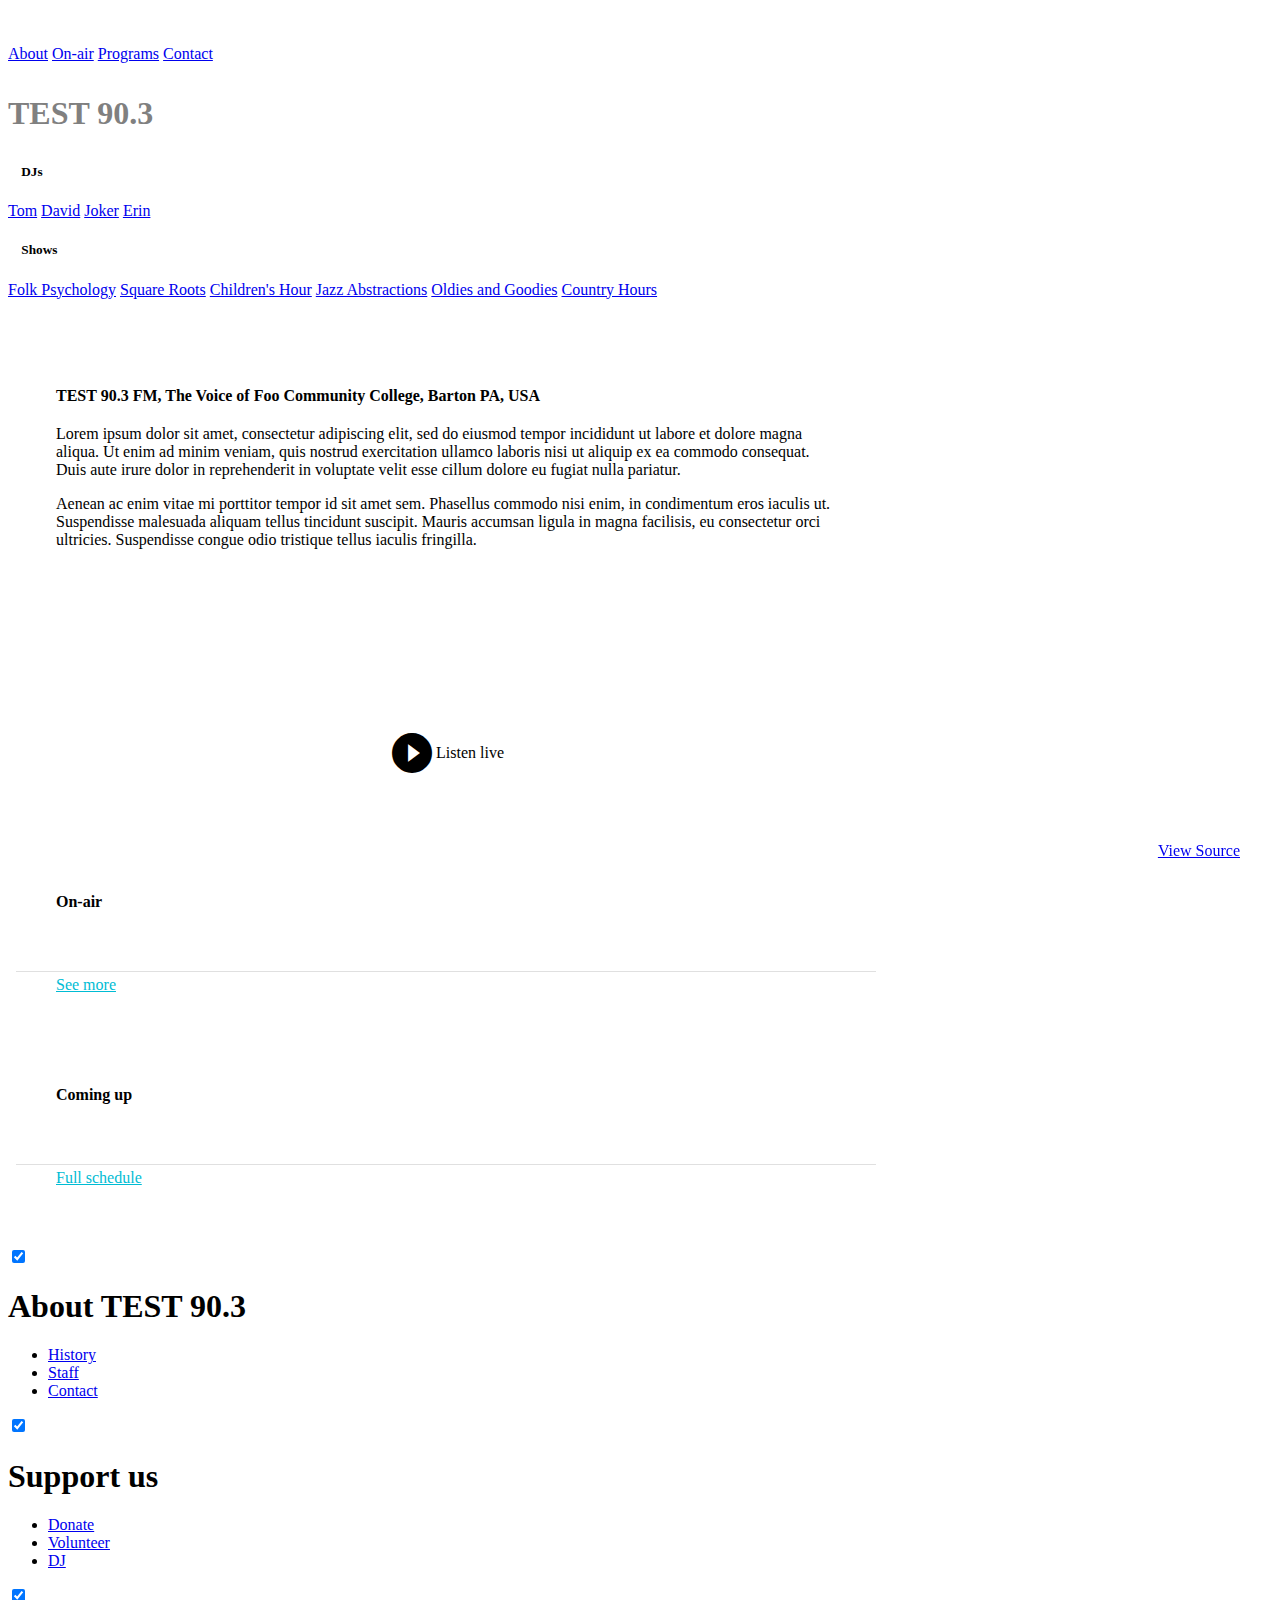
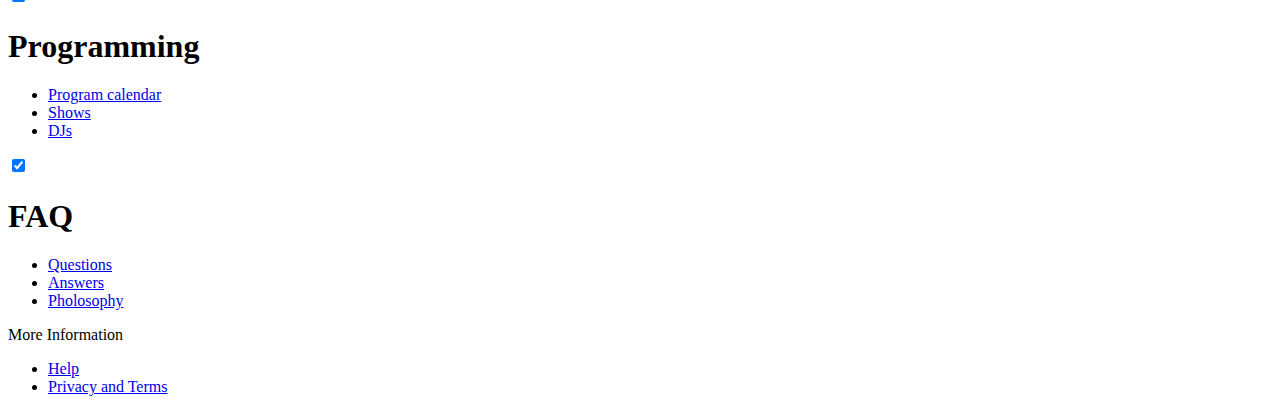
==== index.html @ 774701bc "use testradio.org domain" ====
<!doctype html>
<html lang="en">

<head>
  <meta charset="utf-8">
  <meta http-equiv="X-UA-Compatible" content="IE=edge">
  <meta name="description" content="A front-end template that helps you build fast, modern mobile web apps.">
  <meta name="viewport" content="width=device-width, initial-scale=1.0, minimum-scale=1.0">
  <title>TEST 90.3 The Voice of Foo, Barton PA</title>

  <link rel="stylesheet" href="https://fonts.googleapis.com/css?family=Roboto:regular,bold,italic,thin,light,bolditalic,black,medium&amp;lang=en">
  <link rel="stylesheet" href="https://fonts.googleapis.com/icon?family=Material+Icons">
  <link rel="stylesheet" href="https://code.getmdl.io/1.3.0/material.red-orange.min.css">
  <link rel="stylesheet" href="styles.css">
  <style>
    #view-source {
      position: fixed;
      display: block;
      right: 0;
      bottom: 0;
      margin-right: 40px;
      margin-bottom: 40px;
      z-index: 900;
    }
  </style>

  <link rel="apple-touch-icon" sizes="180x180" href="/apple-touch-icon.png">
  <link rel="icon" type="image/png" sizes="32x32" href="/favicon-32x32.png">
  <link rel="icon" type="image/png" sizes="16x16" href="/favicon-16x16.png">
  <link rel="shortcut icon" type="image/x-icon" href="favicon.ico">
  <link rel="manifest" href="/site.webmanifest">
</head>

<body class="test-website mdl-color--grey-100 mdl-color-text--grey-700 mdl-base">
  <div class="mdl-layout mdl-js-layout">
    <header class="mdl-layout__header mdl-layout__header--scroll">
      <div class="mdl-layout__header-row">
        <a class="mdl-layout-title" href="http://www.testradio.org/TEST/">TEST 90.3 Barton PA</a>
        <div class="mdl-layout-spacer"></div>
        <nav class="mdl-navigation">
          <a class="mdl-navigation__link" href="http://www.testradio.org/TEST/">About</a>
          <a class="mdl-navigation__link" href="https://programs.testradio.org/TEST/?layout=1">On-air</a>
          <a class="mdl-navigation__link" href="https://programs.testradio.org/TEST/calendar?layout=1">Programs</a>
          <a class="mdl-navigation__link" href="http://www.testradio.org/TEST/">Contact</a>
        </nav>
      </div>
    </header>

    <div class="mdl-layout__drawer">
      <h3 class="mdl-layout-title">TEST 90.3</h3>
      
      <nav class="mdl-navigation">
        <h5 class="programming-nav-heading">DJs</h5>

        <a class="mdl-navigation__link" href="https://programs.testradio.org/TEST/dj/10988/Tom?layout=1">Tom</a>
        <a class="mdl-navigation__link" href="https://programs.testradio.org/TEST/dj/11338/David?layout=1">David</a>
        <a class="mdl-navigation__link" href="https://programs.testradio.org/TEST/dj/11066/Joker?layout=1">Joker</a>
        <a class="mdl-navigation__link" href="https://programs.testradio.org/TEST/dj/101167/Erin?layout=1">Erin</a>
      </nav>

      <nav class="mdl-navigation">
        <h5 class="programming-nav-heading">Shows</h5>

        <a class="mdl-navigation__link" href="https://programs.testradio.org/TEST/show/35526/Folk-Psychology?layout=1">Folk Psychology</a>
        <a class="mdl-navigation__link" href="https://programs.testradio.org/TEST/show/7937/Square-Roots?layout=1">Square Roots</a>
        <a class="mdl-navigation__link" href="https://programs.testradio.org/TEST/show/35125/Children-s-Hour?layout=1">Children's Hour</a>
        <a class="mdl-navigation__link" href="https://programs.testradio.org/TEST/show/35529/Jazz-Abstractions?layout=1">Jazz Abstractions</a>
        <a class="mdl-navigation__link" href="https://programs.testradio.org/TEST/show/35128/Oldies-and-Goodies?layout=1">Oldies and Goodies</a>
        <a class="mdl-navigation__link" href="https://programs.testradio.org/TEST/show/35119/Country-Hours?layout=1">Country Hours</a>
      </nav>
    </div>

    <main class="mdl-layout__content">
      <div class="mdl-layout__tab-panel is-active" id="overview">
        <section class="section--center mdl-grid mdl-grid--no-spacing mdl-shadow--2dp">
          <div class="mdl-card mdl-cell mdl-cell--12-col">
            <div class="mdl-card__supporting-text">
              <h4>TEST 90.3 FM, The Voice of Foo Community College, Barton PA, USA</h4>

              <p>Lorem ipsum dolor sit amet, consectetur adipiscing elit, sed do eiusmod tempor incididunt ut labore et
              dolore magna aliqua. Ut enim ad minim veniam, quis nostrud exercitation ullamco laboris nisi ut aliquip ex
              ea commodo consequat. Duis aute irure dolor in reprehenderit in voluptate velit esse cillum dolore eu
              fugiat nulla pariatur.</p>

              <p> Aenean ac enim vitae mi porttitor tempor id sit amet sem. Phasellus commodo nisi enim, in condimentum eros iaculis
                ut. Suspendisse malesuada aliquam tellus tincidunt suscipit. Mauris accumsan ligula in magna facilisis, eu consectetur
                orci ultricies. Suspendisse congue odio tristique tellus iaculis fringilla.</p>
              
            </div>
          </div>
        </section>

        <section class="section--center mdl-grid mdl-grid--no-spacing mdl-shadow--2dp">
          <header
            class="section__play-btn mdl-cell mdl-cell--3-col-desktop mdl-cell--2-col-tablet mdl-cell--4-col-phone mdl-color--teal-100 mdl-color-text--white">
            <i class="material-icons">play_circle_filled</i>
            <span class="mdl-button">Listen live</span>
          </header>

          <div class="mdl-card mdl-cell mdl-cell--9-col-desktop mdl-cell--6-col-tablet mdl-cell--4-col-phone">
            <div class="mdl-card__supporting-text">
              <h4>On-air</h4>

              <div class="spinitron-js-widget" data-action="now-playing-v2" data-station="wzbc"></div>
              <script src="//spinitron.com/static/js/widget.js"></script>
            </div>

            <div class="mdl-card__actions">
              <a href="https://programs.testradio.org/TEST/?layout=1" class="mdl-button">See more</a>
            </div>
          </div>
        </section>

        <section class="section--center mdl-grid mdl-grid--no-spacing mdl-shadow--2dp">
          <div class="mdl-card mdl-cell mdl-cell--12-col">
            <div class="mdl-card__supporting-text">
              <h4>Coming up</h4>

              <div data-station="wzbc" data-count="5" data-action="upcoming-shows" data-layout="1" class="spinitron-js-widget"></div>
              <script async src="//spinitron.com/static/js/widget.js"></script>
            </div>

            <div class="mdl-card__actions">
              <a href="https://programs.testradio.org/TEST/?layout=1" class="mdl-button">Full schedule</a>
            </div>
          </div>
        </section>
      </div>

      <footer class="mdl-mega-footer">
        <div class="mdl-mega-footer--middle-section">
          <div class="mdl-mega-footer--drop-down-section">
            <input class="mdl-mega-footer--heading-checkbox" type="checkbox" checked>
            <h1 class="mdl-mega-footer--heading">About TEST 90.3</h1>
            <ul class="mdl-mega-footer--link-list">
              <li><a href="http://www.testradio.org/TEST/">History</a></li>
              <li><a href="http://www.testradio.org/TEST/">Staff</a></li>
              <li><a href="http://www.testradio.org/TEST/">Contact</a></li>
            </ul>
          </div>
          <div class="mdl-mega-footer--drop-down-section">
            <input class="mdl-mega-footer--heading-checkbox" type="checkbox" checked>
            <h1 class="mdl-mega-footer--heading">Support us</h1>
            <ul class="mdl-mega-footer--link-list">
              <li><a href="http://www.testradio.org/TEST/">Donate</a></li>
              <li><a href="http://www.testradio.org/TEST/">Volunteer</a></li>
              <li><a href="http://www.testradio.org/TEST/">DJ</a></li>
            </ul>
          </div>
          <div class="mdl-mega-footer--drop-down-section">
            <input class="mdl-mega-footer--heading-checkbox" type="checkbox" checked>
            <h1 class="mdl-mega-footer--heading">Programming</h1>
            <ul class="mdl-mega-footer--link-list">
              <li><a href="http://www.testradio.org/TEST/">Program calendar</a></li>
              <li><a href="http://www.testradio.org/TEST/">Shows</a></li>
              <li><a href="http://www.testradio.org/TEST/">DJs</a></li>
            </ul>
          </div>
          <div class="mdl-mega-footer--drop-down-section">
            <input class="mdl-mega-footer--heading-checkbox" type="checkbox" checked>
            <h1 class="mdl-mega-footer--heading">FAQ</h1>
            <ul class="mdl-mega-footer--link-list">
              <li><a href="http://www.testradio.org/TEST/">Questions</a></li>
              <li><a href="http://www.testradio.org/TEST/">Answers</a></li>
              <li><a href="http://www.testradio.org/TEST/">Pholosophy</a></li>
            </ul>
          </div>
        </div>
        <div class="mdl-mega-footer--bottom-section">
          <div class="mdl-logo">
            More Information
          </div>
          <ul class="mdl-mega-footer--link-list">
            <li><a href="http://www.testradio.org/TEST/">Help</a></li>
            <li><a href="http://www.testradio.org/TEST/">Privacy and Terms</a></li>
          </ul>
        </div>
      </footer>
    </main>
  </div>

  <a href="https://github.com/spinitron/TEST" target="_blank" id="view-source"
    class="mdl-button mdl-js-button mdl-button--raised mdl-js-ripple-effect mdl-color--accent mdl-color-text--accent-contrast">View
    Source</a>
  <script src="https://code.getmdl.io/1.3.0/material.min.js"></script>
</body>

</html>
---- styles.css ----
.test-website .playlist-list .expandable .row,
.test-website .playlist-list .toggle {
    display: none !important;
}

.test-website .playlist-list .expandable .details {
    display: block !important;
}

.test-station-episode-image {
    max-height: 12em;
    float: right;
    display: block;
}

.test-website .playlist-list .details {
    color: #555;
}

.test-website .playlist-list .details .dj-name,
.test-website .playlist-list .details .show-categoty,
.test-website .playlist-list .details .show-title {
    margin: 0;
}

.test-website .playlist-list .details .show-title {
    font-size: 1.2em;
}

.test-website .playlist-list .details .episode-name {
    margin: 0.25em 0;
}

.test-website .head.station {
    display: none;
}

.test-website .mdl-layout-title {
    font-weight: 600;
    font-size: 200%;
    color: white;
    text-decoration: none;
}

.test-website nav .programming-nav-heading {
    margin-left: 1em;
}

.test-website .mdl-layout__drawer .mdl-layout-title {
    color: hsl(0, 0%, 50%);
}

.test-website main>.mdl-layout__tab-panel {
    padding: 8px;
    padding-top: 48px;
}

.test-website .mdl-card {
    height: auto;
    display: -webkit-flex;
    display: -ms-flexbox;
    display: flex;
    -webkit-flex-direction: column;
    -ms-flex-direction: column;
    flex-direction: column;
}

.test-website .mdl-card>* {
    height: auto;
}

.test-website .mdl-card .mdl-card__supporting-text {
    margin: 40px;
    -webkit-flex-grow: 1;
    -ms-flex-positive: 1;
    flex-grow: 1;
    padding: 0;
    color: inherit;
    width: calc(100% - 80px);
}

.test-website.test-website .mdl-card__supporting-text h4 {
    margin-top: 0;
    margin-bottom: 20px;
}

.test-website .mdl-card__actions {
    margin: 0;
    padding: 4px 40px;
    color: inherit;
}

.test-website .mdl-card__actions a {
    color: #00BCD4;
    margin: 0;
}

.test-website .mdl-card__actions a:hover,
.test-website .mdl-card__actions a:active {
    color: inherit;
    background-color: transparent;
}

.test-website .mdl-card__supporting-text+.mdl-card__actions {
    border-top: 1px solid rgba(0, 0, 0, 0.12);
}

.test-website .mdl-layout__content section {
    position: relative;
    margin-bottom: 48px;
}

.test-website section.section--center {
    max-width: 860px;
}

.test-website section>header {
    display: -webkit-flex;
    display: -ms-flexbox;
    display: flex;
    -webkit-align-items: center;
    -ms-flex-align: center;
    align-items: center;
    -webkit-justify-content: center;
    -ms-flex-pack: center;
    justify-content: center;
}

.test-website section>.section__play-btn {
    text-align: center;
    min-height: 200px;
}

.test-website section>header>.material-icons {
    font-size: 3rem;
}

.test-website section.section--center .section__text:not(:last-child) {
    border-bottom: 1px solid rgba(0, 0, 0, .13);
}

.test-website .mdl-card .mdl-card__supporting-text>h3:first-child {
    margin-bottom: 24px;
}

.test-website .mdl-layout__tab-panel:not(#overview) {
    background-color: white;
}
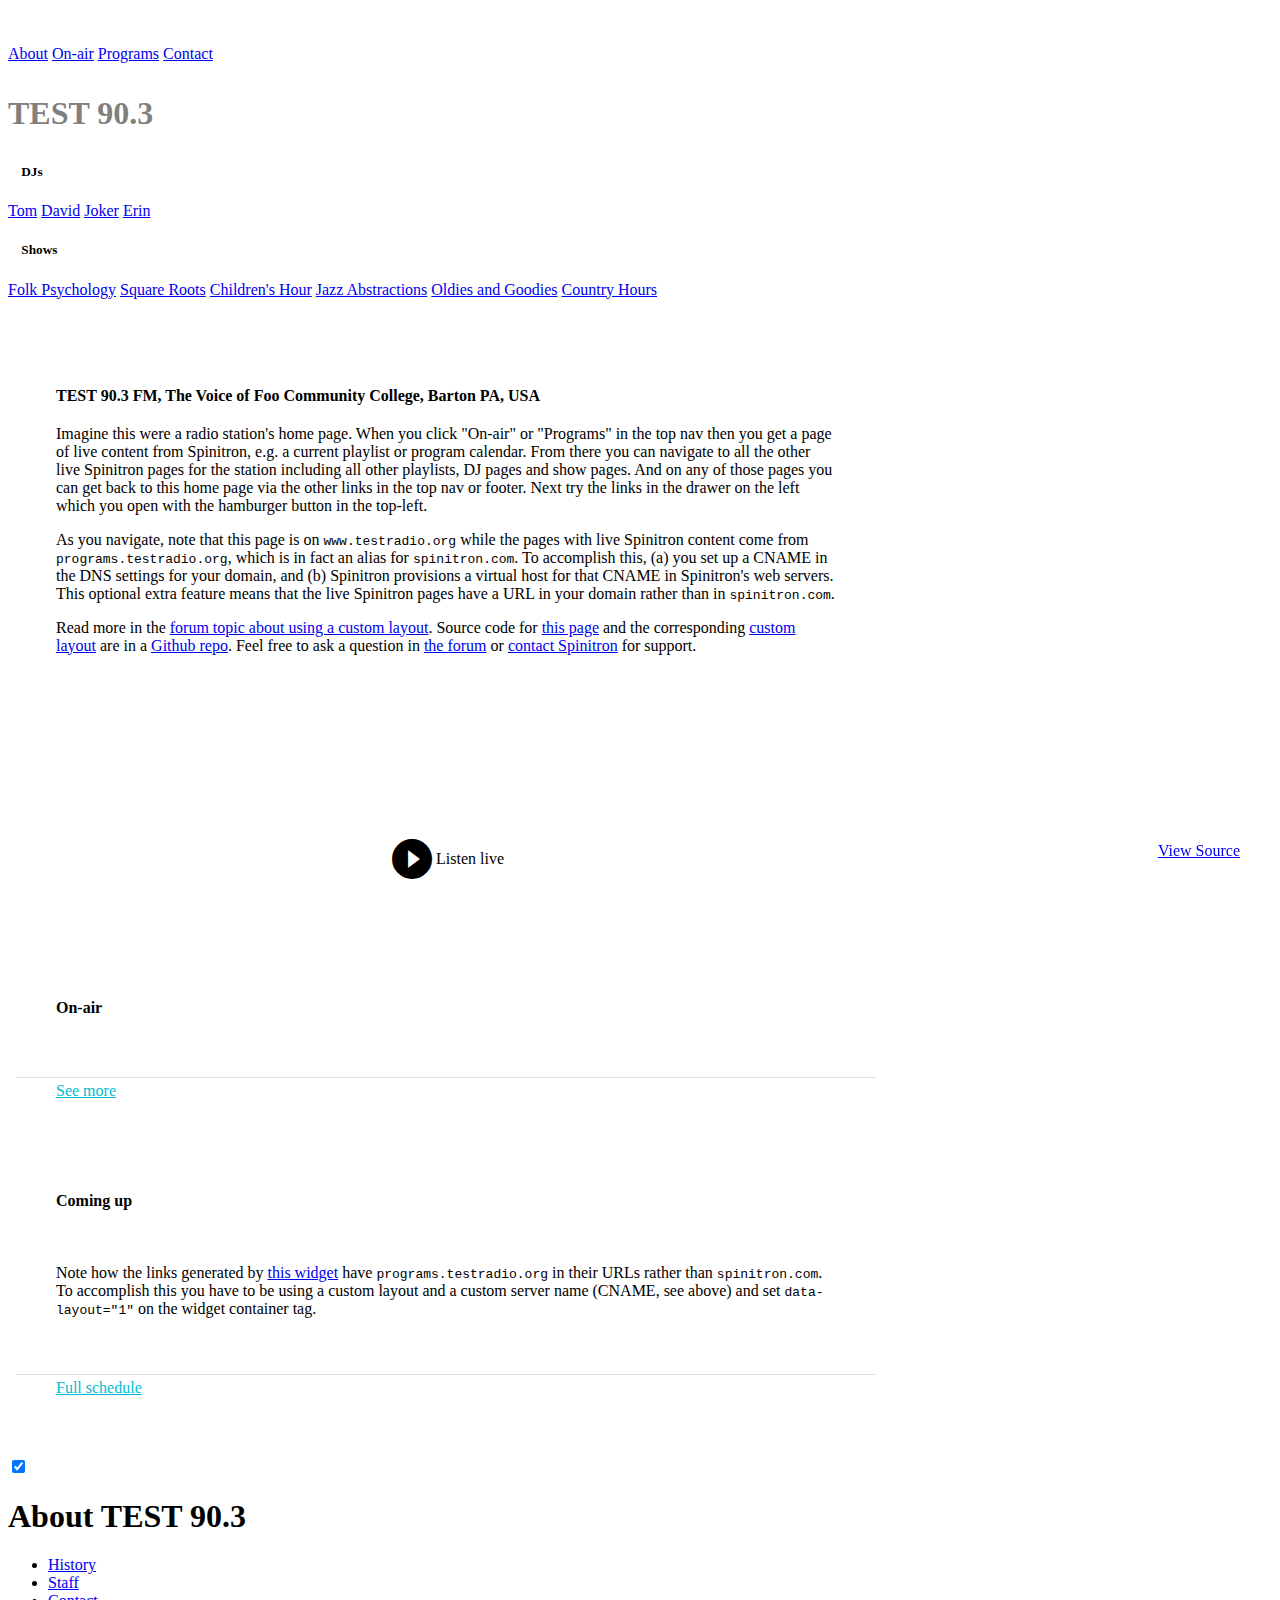
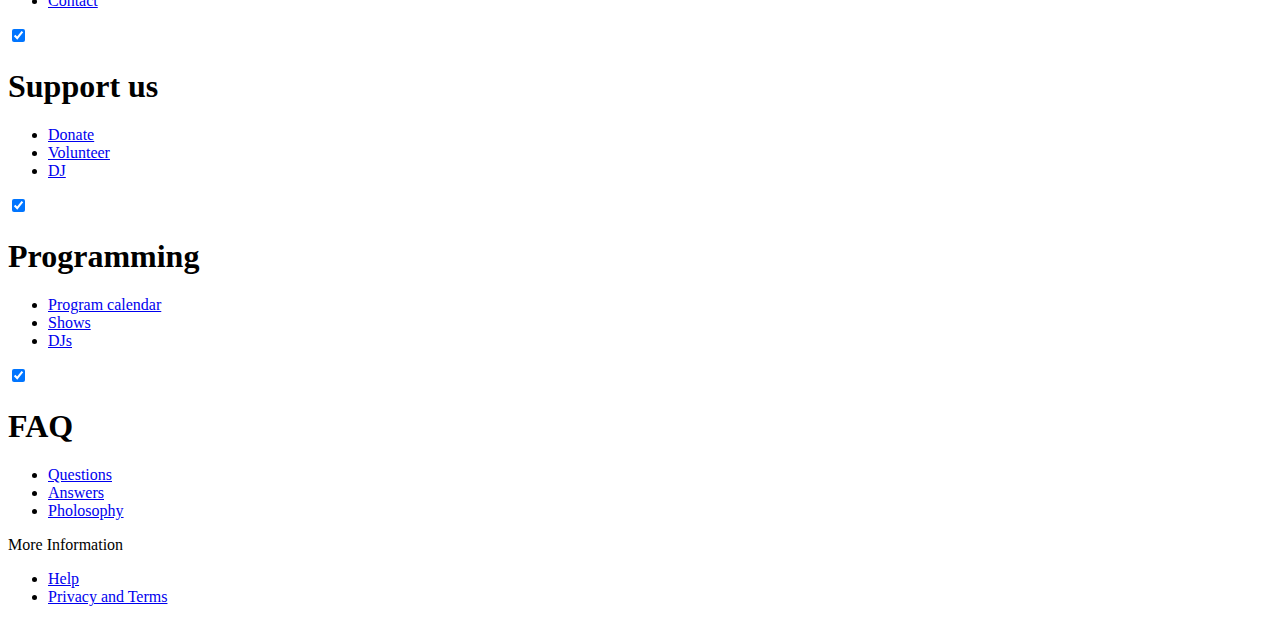
==== commit 90b0cae6: "add some meaningful page text" ====
--- a/index.html
+++ b/index.html
@@ -4,9 +4,9 @@
 <head>
   <meta charset="utf-8">
   <meta http-equiv="X-UA-Compatible" content="IE=edge">
-  <meta name="description" content="A front-end template that helps you build fast, modern mobile web apps.">
   <meta name="viewport" content="width=device-width, initial-scale=1.0, minimum-scale=1.0">
   <title>TEST 90.3 The Voice of Foo, Barton PA</title>
+  <meta name="description" content="Demonstration of the custom layout feature of Spinitron for seamless integration of playlists, calendar, etc.">
 
   <link rel="stylesheet" href="https://fonts.googleapis.com/css?family=Roboto:regular,bold,italic,thin,light,bolditalic,black,medium&amp;lang=en">
   <link rel="stylesheet" href="https://fonts.googleapis.com/icon?family=Material+Icons">
@@ -23,25 +23,19 @@
       z-index: 900;
     }
   </style>
-
-  <link rel="apple-touch-icon" sizes="180x180" href="/apple-touch-icon.png">
-  <link rel="icon" type="image/png" sizes="32x32" href="/favicon-32x32.png">
-  <link rel="icon" type="image/png" sizes="16x16" href="/favicon-16x16.png">
-  <link rel="shortcut icon" type="image/x-icon" href="favicon.ico">
-  <link rel="manifest" href="/site.webmanifest">
 </head>
 
 <body class="test-website mdl-color--grey-100 mdl-color-text--grey-700 mdl-base">
   <div class="mdl-layout mdl-js-layout">
     <header class="mdl-layout__header mdl-layout__header--scroll">
       <div class="mdl-layout__header-row">
-        <a class="mdl-layout-title" href="http://www.testradio.org/TEST/">TEST 90.3 Barton PA</a>
+        <a class="mdl-layout-title" href="http://www.testradio.org">TEST 90.3 Barton PA</a>
         <div class="mdl-layout-spacer"></div>
         <nav class="mdl-navigation">
-          <a class="mdl-navigation__link" href="http://www.testradio.org/TEST/">About</a>
+          <a class="mdl-navigation__link" href="http://www.testradio.org">About</a>
           <a class="mdl-navigation__link" href="https://programs.testradio.org/TEST/?layout=1">On-air</a>
           <a class="mdl-navigation__link" href="https://programs.testradio.org/TEST/calendar?layout=1">Programs</a>
-          <a class="mdl-navigation__link" href="http://www.testradio.org/TEST/">Contact</a>
+          <a class="mdl-navigation__link" href="http://www.testradio.org">Contact</a>
         </nav>
       </div>
     </header>
@@ -77,14 +71,26 @@
             <div class="mdl-card__supporting-text">
               <h4>TEST 90.3 FM, The Voice of Foo Community College, Barton PA, USA</h4>
 
-              <p>Lorem ipsum dolor sit amet, consectetur adipiscing elit, sed do eiusmod tempor incididunt ut labore et
-              dolore magna aliqua. Ut enim ad minim veniam, quis nostrud exercitation ullamco laboris nisi ut aliquip ex
-              ea commodo consequat. Duis aute irure dolor in reprehenderit in voluptate velit esse cillum dolore eu
-              fugiat nulla pariatur.</p>
+              <p>Imagine this were a radio station's home page. When you click "On-air" or "Programs" in the top nav then
+                  you get a page of live content from Spinitron, e.g. a current playlist or program calendar. From there you 
+                  can navigate to all the other live Spinitron
+                  pages for the station including all other playlists, DJ pages and show pages. And on any of those
+                  pages you can get back to this home page via the other links in the top nav or footer.
+                  Next try the links in the drawer on the left which you open with the hamburger button in the top-left.</p>
 
-              <p> Aenean ac enim vitae mi porttitor tempor id sit amet sem. Phasellus commodo nisi enim, in condimentum eros iaculis
-                ut. Suspendisse malesuada aliquam tellus tincidunt suscipit. Mauris accumsan ligula in magna facilisis, eu consectetur
-                orci ultricies. Suspendisse congue odio tristique tellus iaculis fringilla.</p>
+              <p>As you navigate, note that this page is on <CODE>www.testradio.org</CODE> while the pages with live Spinitron content come from 
+                <CODE>programs.testradio.org</CODE>, which is in fact an alias for <CODE>spinitron.com</CODE>. To accomplish this,
+                (a) you set up a CNAME in the DNS settings for your domain, and (b) Spinitron provisions a virtual host
+                for that CNAME in Spinitron's web servers. This optional extra feature means that the live Spinitron pages
+                have a URL in your domain rather than in <CODE>spinitron.com</CODE>.
+              </p>
+
+              <p>Read more in the <a href="https://forum.spinitron.com/t/custom-layout/51">forum topic about using a custom layout</a>. 
+                Source code for <a href="https://github.com/spinitron/TEST/blob/master/index.html">this page</a> 
+                and the corresponding <a href="https://github.com/spinitron/TEST/blob/master/custom-layout.html">custom layout</a> are 
+                in a <a href="https://github.com/spinitron/TEST">Github repo</a>. Feel free to ask a question in 
+                <a href="https://forum.spinitron.com/">the forum</a> or <a href="https://spinitron.com/about/contact.html">contact Spinitron</a> for support.
+              </p>
               
             </div>
           </div>
@@ -101,8 +107,8 @@
             <div class="mdl-card__supporting-text">
               <h4>On-air</h4>
 
-              <div class="spinitron-js-widget" data-action="now-playing-v2" data-station="wzbc"></div>
-              <script src="//spinitron.com/static/js/widget.js"></script>
+              <div class="spinitron-js-widget" data-action="now-playing-v2" data-station="TEST"></div>
+              <script src="https://widgets.spinitron.com/static/js/widget.js"></script>
             </div>
 
             <div class="mdl-card__actions">
@@ -115,13 +121,18 @@
           <div class="mdl-card mdl-cell mdl-cell--12-col">
             <div class="mdl-card__supporting-text">
               <h4>Coming up</h4>
-
-              <div data-station="wzbc" data-count="5" data-action="upcoming-shows" data-layout="1" class="spinitron-js-widget"></div>
-              <script async src="//spinitron.com/static/js/widget.js"></script>
+        
+              <div data-station="TEST" data-count="5" data-action="upcoming-shows" data-layout="1" class="spinitron-js-widget"></div>
+              <script async src="https://widgets.spinitron.com/static/js/widget.js"></script>
+              <br>
+              <p>Note how the links generated by <a href="https://spinitron.github.io/v2-web-integration/shows-js.html">this widget</a>
+                have <CODE>programs.testradio.org</CODE> in their URLs rather than <CODE>spinitron.com</CODE>. To accomplish this
+                you have to be using a custom layout and a custom server name (CNAME, see above) and set <code>data-layout="1"</code> 
+                on the widget container tag.</p>
             </div>
-
+        
             <div class="mdl-card__actions">
-              <a href="https://programs.testradio.org/TEST/?layout=1" class="mdl-button">Full schedule</a>
+              <a href="https://programs.testradio.org/TEST/calendar?layout=1" class="mdl-button">Full schedule</a>
             </div>
           </div>
         </section>
@@ -133,36 +144,36 @@
             <input class="mdl-mega-footer--heading-checkbox" type="checkbox" checked>
             <h1 class="mdl-mega-footer--heading">About TEST 90.3</h1>
             <ul class="mdl-mega-footer--link-list">
-              <li><a href="http://www.testradio.org/TEST/">History</a></li>
-              <li><a href="http://www.testradio.org/TEST/">Staff</a></li>
-              <li><a href="http://www.testradio.org/TEST/">Contact</a></li>
+              <li><a href="http://www.testradio.org">History</a></li>
+              <li><a href="http://www.testradio.org">Staff</a></li>
+              <li><a href="http://www.testradio.org">Contact</a></li>
             </ul>
           </div>
           <div class="mdl-mega-footer--drop-down-section">
             <input class="mdl-mega-footer--heading-checkbox" type="checkbox" checked>
             <h1 class="mdl-mega-footer--heading">Support us</h1>
             <ul class="mdl-mega-footer--link-list">
-              <li><a href="http://www.testradio.org/TEST/">Donate</a></li>
-              <li><a href="http://www.testradio.org/TEST/">Volunteer</a></li>
-              <li><a href="http://www.testradio.org/TEST/">DJ</a></li>
+              <li><a href="http://www.testradio.org">Donate</a></li>
+              <li><a href="http://www.testradio.org">Volunteer</a></li>
+              <li><a href="http://www.testradio.org">DJ</a></li>
             </ul>
           </div>
           <div class="mdl-mega-footer--drop-down-section">
             <input class="mdl-mega-footer--heading-checkbox" type="checkbox" checked>
             <h1 class="mdl-mega-footer--heading">Programming</h1>
             <ul class="mdl-mega-footer--link-list">
-              <li><a href="http://www.testradio.org/TEST/">Program calendar</a></li>
-              <li><a href="http://www.testradio.org/TEST/">Shows</a></li>
-              <li><a href="http://www.testradio.org/TEST/">DJs</a></li>
+              <li><a href="http://www.testradio.org">Program calendar</a></li>
+              <li><a href="http://www.testradio.org">Shows</a></li>
+              <li><a href="http://www.testradio.org">DJs</a></li>
             </ul>
           </div>
           <div class="mdl-mega-footer--drop-down-section">
             <input class="mdl-mega-footer--heading-checkbox" type="checkbox" checked>
             <h1 class="mdl-mega-footer--heading">FAQ</h1>
             <ul class="mdl-mega-footer--link-list">
-              <li><a href="http://www.testradio.org/TEST/">Questions</a></li>
-              <li><a href="http://www.testradio.org/TEST/">Answers</a></li>
-              <li><a href="http://www.testradio.org/TEST/">Pholosophy</a></li>
+              <li><a href="http://www.testradio.org">Questions</a></li>
+              <li><a href="http://www.testradio.org">Answers</a></li>
+              <li><a href="http://www.testradio.org">Pholosophy</a></li>
             </ul>
           </div>
         </div>
@@ -171,8 +182,8 @@
             More Information
           </div>
           <ul class="mdl-mega-footer--link-list">
-            <li><a href="http://www.testradio.org/TEST/">Help</a></li>
-            <li><a href="http://www.testradio.org/TEST/">Privacy and Terms</a></li>
+            <li><a href="http://www.testradio.org">Help</a></li>
+            <li><a href="http://www.testradio.org">Privacy and Terms</a></li>
           </ul>
         </div>
       </footer>
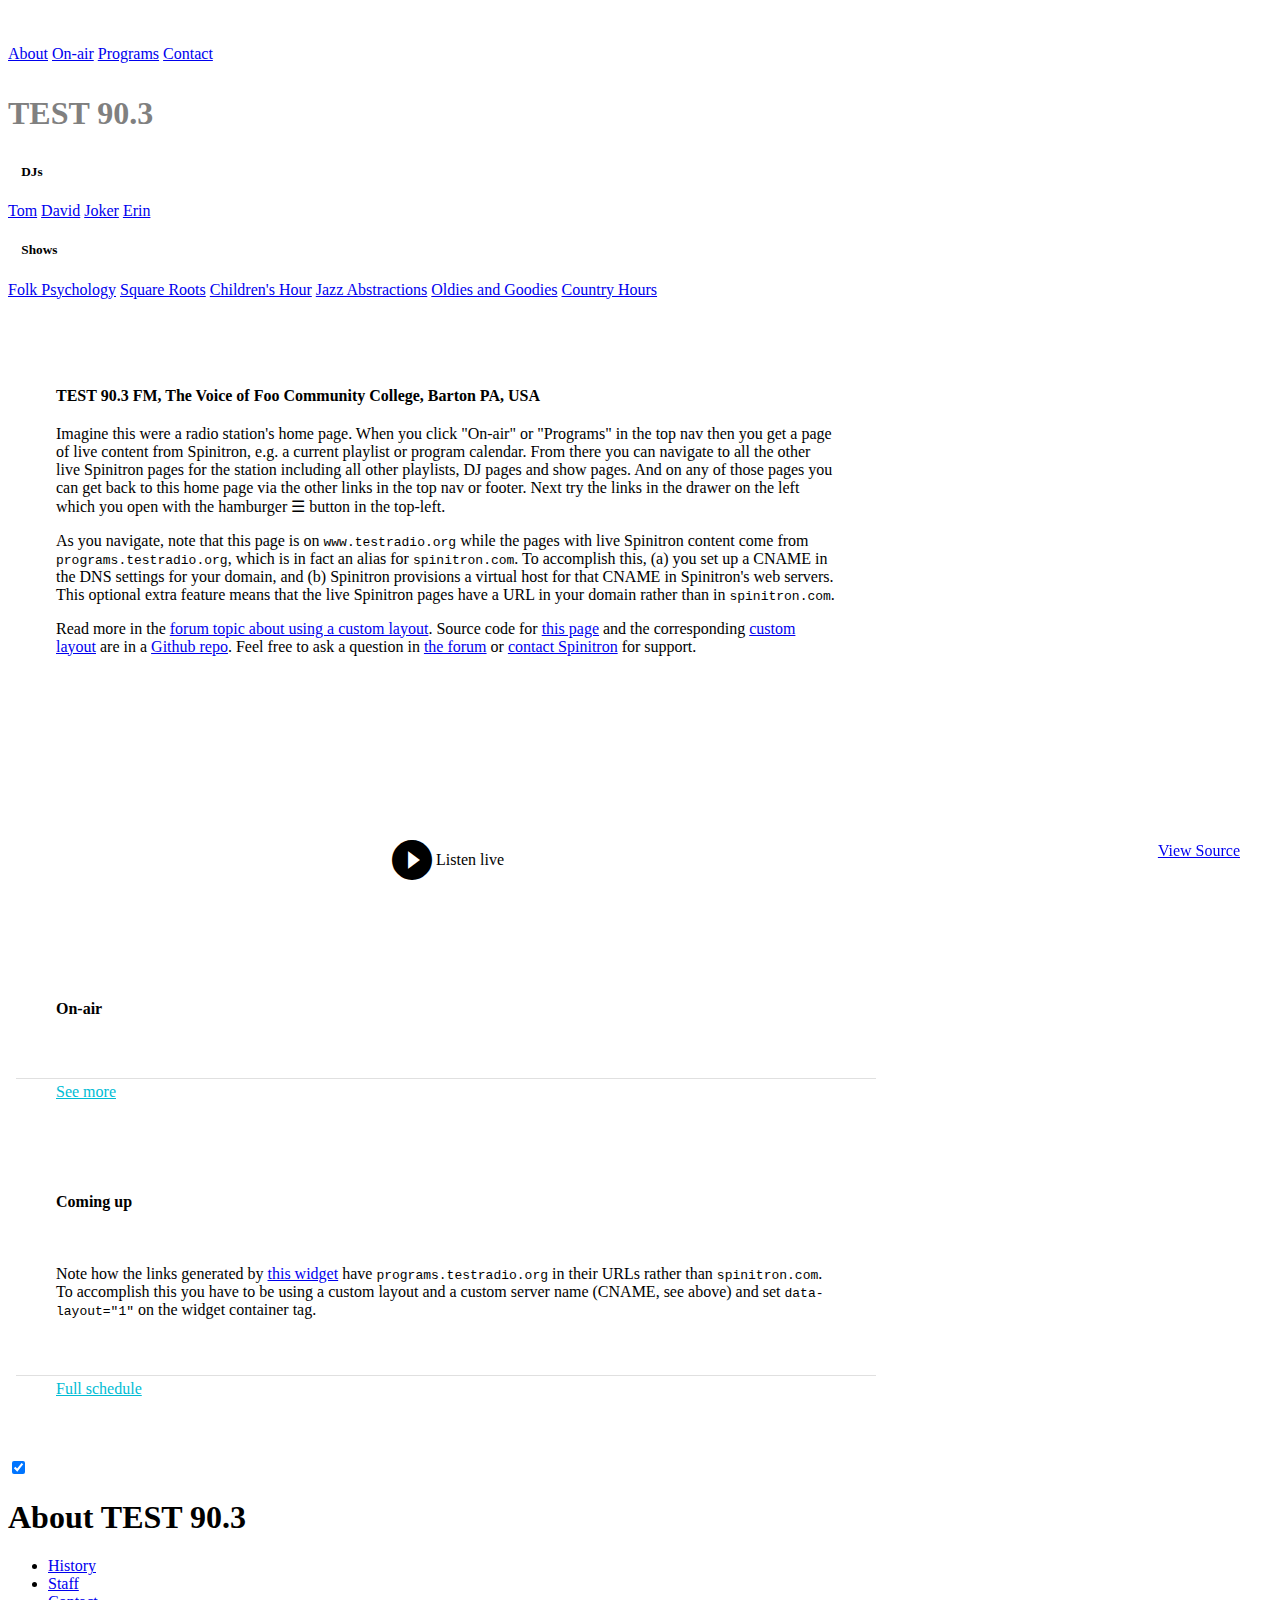
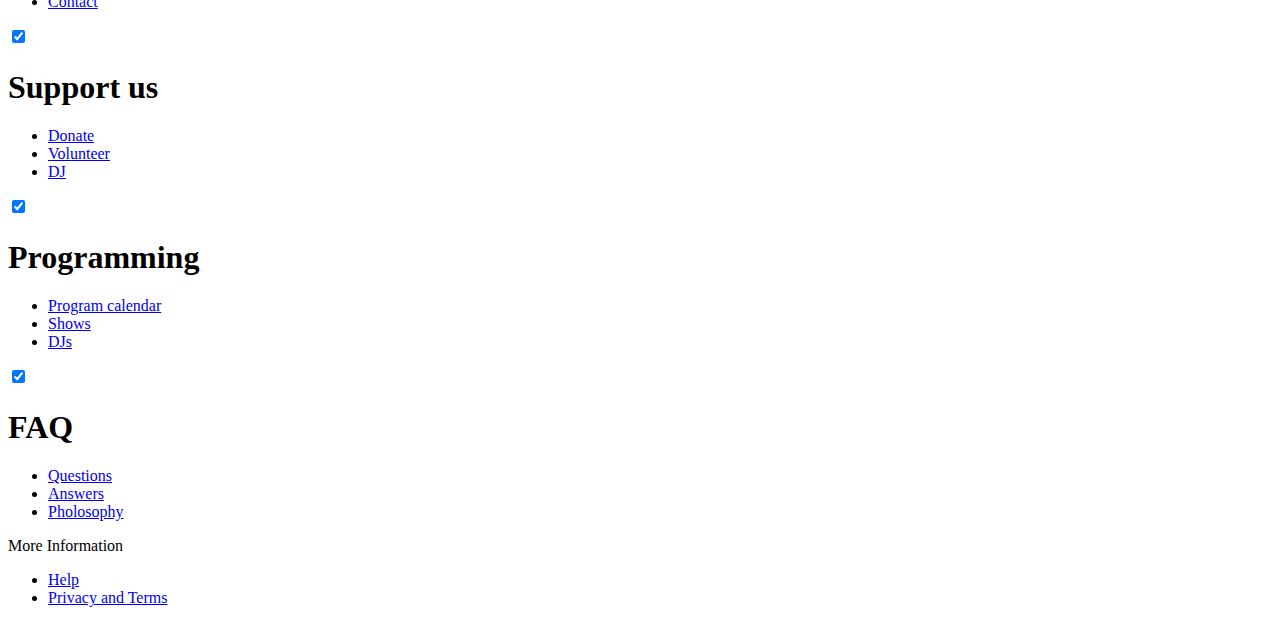
==== commit 77b11b59: "show the hamburger" ====
--- a/index.html
+++ b/index.html
@@ -76,7 +76,7 @@
                   can navigate to all the other live Spinitron
                   pages for the station including all other playlists, DJ pages and show pages. And on any of those
                   pages you can get back to this home page via the other links in the top nav or footer.
-                  Next try the links in the drawer on the left which you open with the hamburger button in the top-left.</p>
+                  Next try the links in the drawer on the left which you open with the hamburger &#9776; button in the top-left.</p>
 
               <p>As you navigate, note that this page is on <CODE>www.testradio.org</CODE> while the pages with live Spinitron content come from 
                 <CODE>programs.testradio.org</CODE>, which is in fact an alias for <CODE>spinitron.com</CODE>. To accomplish this,
